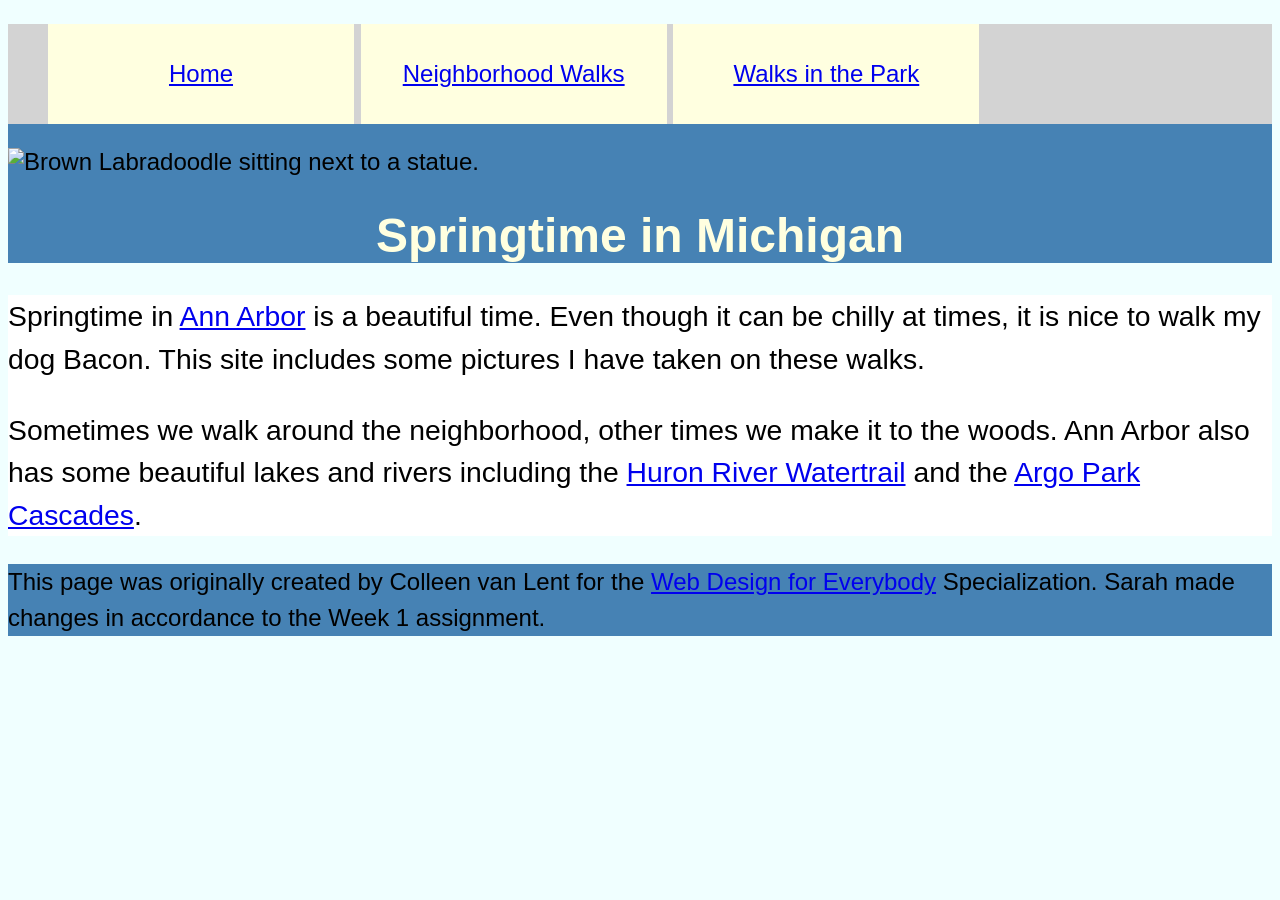
==== index.html @ d052ee16 "Initial commit from CSS-week1-HW1" ====
<!DOCTYPE html>
<html lang="en">

<head>
  <meta charset="utf-8">
  <meta name="viewport" content="width=device-width">
  <title>Springtime In Michigan</title>
  <!-- You will need to link to the CSS file -->
  <link rel="stylesheet" href="css/style.css">
</head>

<body>
  <header>
    <nav>
      <ul>
        <li><a href="index.html">Home</a></li>
        <li><a href="neighborhood.html">Neighborhood Walks</a></li>
        <li><a href="parks.html">Walks in the Park</a></li>
      </ul>
    </nav>
    <img src="images/BaconGallupPark.jpg" width="200" alt="Brown Labradoodle sitting next to a statue.">
    <h1>Springtime in Michigan</h1>
  </header>
  <main>
    <p>Springtime in <a href="https://www.michigan.org/city/ann-arbor">Ann Arbor</a> is a beautiful time. Even though
      it can be chilly at times, it is nice to walk my dog Bacon. This site includes some pictures I have taken on
      these walks. </p>

    <p>Sometimes we walk around the neighborhood, other times we make it to the woods. Ann Arbor also has some
      beautiful lakes and rivers including the <a
        href="https://www.annarbor.org/things-to-do/recreation-outdoors/huron-river/">Huron River Watertrail</a> and
      the <a href="https://www.a2gov.org/departments/Parks-Recreation/parks-places/argo/pages/default.aspx">Argo Park
        Cascades</a>.</p>

  </main>
  <footer>
    <p>This page was originally created by Colleen van Lent for the <a
        href="https://www.coursera.org/specializations/web-design"> Web Design for Everybody</a> Specialization. Sarah made changes in accordance to the Week 1 assignment.</p>
  </footer>

</body>

</html>
---- css/style.css ----
body {
  font-family: 'Segoe UI', Tahoma, Geneva, Verdana, sans-serif;
  font-size: 150%;
  background-color: azure;
}

header {
  background-color: steelblue;
}

nav {
  background-color: lightgray;
}

main {
  background-color: white;
  font-size: 118%;
}

footer {
  background-color: steelblue;
}

li {
  display: inline-block;
  width: 25%;
  text-align: center;
  background: lightyellow;
  line-height: 100px;
}

h1 {
  text-align: center;
  font-family: 'Segoe UI', Tahoma, Geneva, Verdana, sans-serif;
  color: lightyellow;
}

p {
  line-height: 1.5;
}
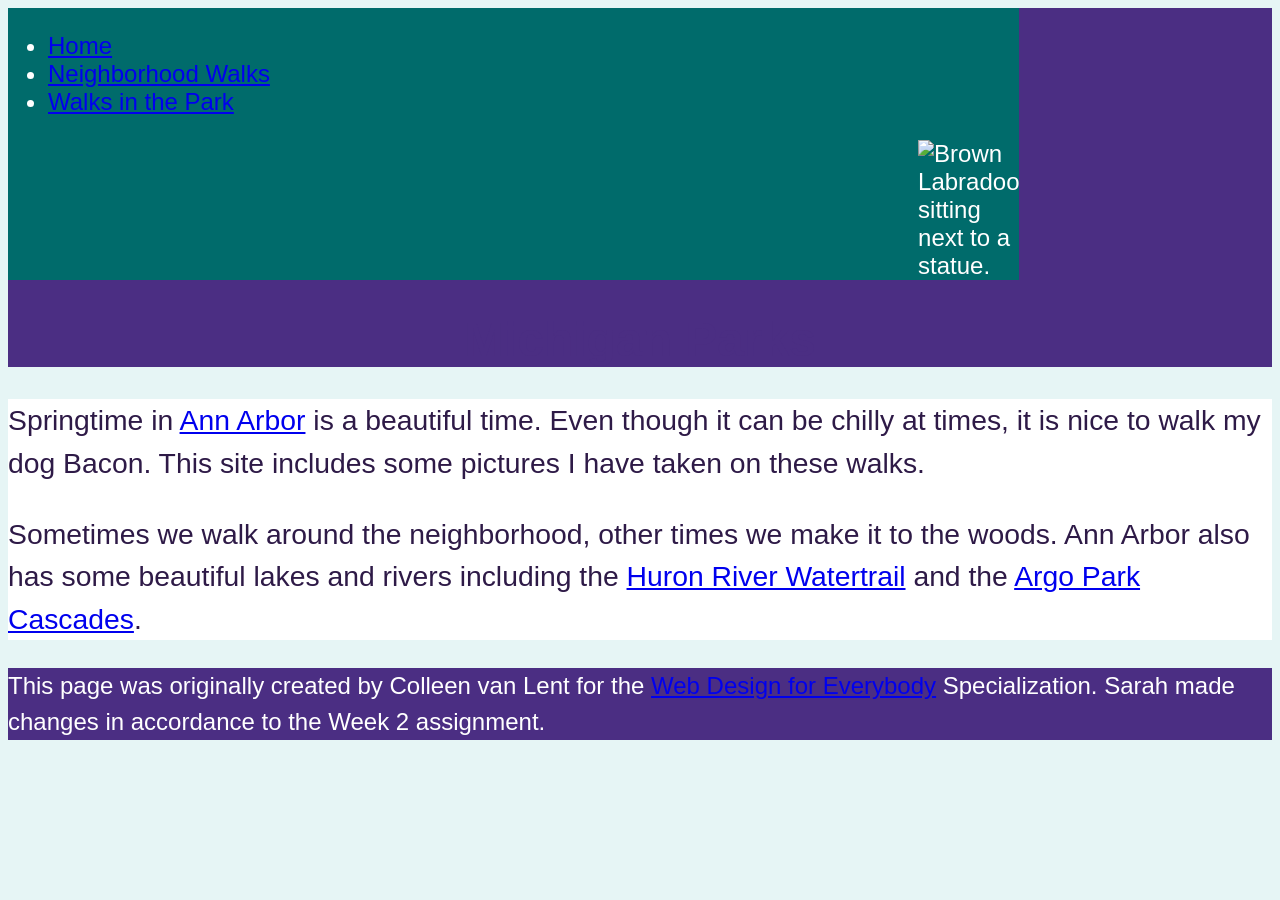
==== commit f4ba250c: "Update index.html" ====
--- a/index.html
+++ b/index.html
@@ -4,12 +4,14 @@
 <head>
   <meta charset="utf-8">
   <meta name="viewport" content="width=device-width">
-  <title>Springtime In Michigan</title>
+  <title>Neighborhood Walk</title>
   <!-- You will need to link to the CSS file -->
   <link rel="stylesheet" href="css/style.css">
 </head>
 
 <body>
+  <a href="#main-content" class="skip-link">Skip to Main Content</a>
+
   <header>
     <nav>
       <ul>
@@ -17,11 +19,12 @@
         <li><a href="neighborhood.html">Neighborhood Walks</a></li>
         <li><a href="parks.html">Walks in the Park</a></li>
       </ul>
+       <img src="images/BaconGallupPark.jpg" width="200" alt="Brown Labradoodle sitting next to a statue.">
     </nav>
-    <img src="images/BaconGallupPark.jpg" width="200" alt="Brown Labradoodle sitting next to a statue.">
-    <h1>Springtime in Michigan</h1>
+    <h1>Michigan Parks</h1>
   </header>
-  <main>
+  
+<main id="main-content">
     <p>Springtime in <a href="https://www.michigan.org/city/ann-arbor">Ann Arbor</a> is a beautiful time. Even though
       it can be chilly at times, it is nice to walk my dog Bacon. This site includes some pictures I have taken on
       these walks. </p>
@@ -31,11 +34,11 @@
         href="https://www.annarbor.org/things-to-do/recreation-outdoors/huron-river/">Huron River Watertrail</a> and
       the <a href="https://www.a2gov.org/departments/Parks-Recreation/parks-places/argo/pages/default.aspx">Argo Park
         Cascades</a>.</p>
-
   </main>
+  
   <footer>
     <p>This page was originally created by Colleen van Lent for the <a
-        href="https://www.coursera.org/specializations/web-design"> Web Design for Everybody</a> Specialization. Sarah made changes in accordance to the Week 1 assignment.</p>
+        href="https://www.coursera.org/specializations/web-design"> Web Design for Everybody</a> Specialization. Sarah made changes in accordance to the Week 2 assignment.</p>
   </footer>
 
 </body>
--- a/css/style.css
+++ b/css/style.css
@@ -1,15 +1,25 @@
 body {
   font-family: 'Segoe UI', Tahoma, Geneva, Verdana, sans-serif;
   font-size: 150%;
-  background-color: azure;
+  background-color: #E6F5F5; /* light teal tint */
+  color: #2E1A47; /* dark purple text for body copy */
 }
 
 header {
-  background-color: steelblue;
+  background-color: #4B2E83; /* deep purple */
+  color: #FFFFFF;
 }
 
 nav {
-  background-color: lightgray;
+  display: inline-block;
+  width: 80%;
+  background-color: #006B6B; /* teal */
+  color: #FFFFFF;
+}
+
+nav img {
+  width: 10%;
+  float: right;
 }
 
 main {
@@ -18,23 +28,59 @@
 }
 
 footer {
-  background-color: steelblue;
+  background-color: #4B2E83; /* deep purple, matches header */
+  color: #FFFFFF;
 }
 
-li {
+/* li {
   display: inline-block;
   width: 25%;
   text-align: center;
-  background: lightyellow;
+  background: #FFD400;
   line-height: 100px;
-}
+} */
 
 h1 {
   text-align: center;
   font-family: 'Segoe UI', Tahoma, Geneva, Verdana, sans-serif;
-  color: lightyellow;
+  color: #4B2E83; /* deep purple, reads clearly on white main bg */
 }
 
 p {
   line-height: 1.5;
 }
+
+/* Skip link - visually hidden until focused */
+.skip-link {
+  position: absolute;
+  left: -9999px;
+  top: 0;
+  background-color: #4B2E83;
+  color: #FFFFFF;
+  padding: 10px 16px;
+  z-index: 100;
+}
+
+.skip-link:focus {
+  left: 0;
+}
+
+.grid {
+  display: grid;
+  grid-template-columns: 40% 40%;
+  justify-content: space-around;
+  align-items: center;
+  row-gap: 60px;
+  background-color: #FFD400; /* yellow accent, shows through the gaps */
+}
+
+.grid img {
+  width: 100%;
+}
+
+.flex {
+  display: flex;
+  flex-wrap: wrap;
+  justify-content: space-between;
+  background-color: #FFD400; /* yellow accent, shows through the gaps */
+}
